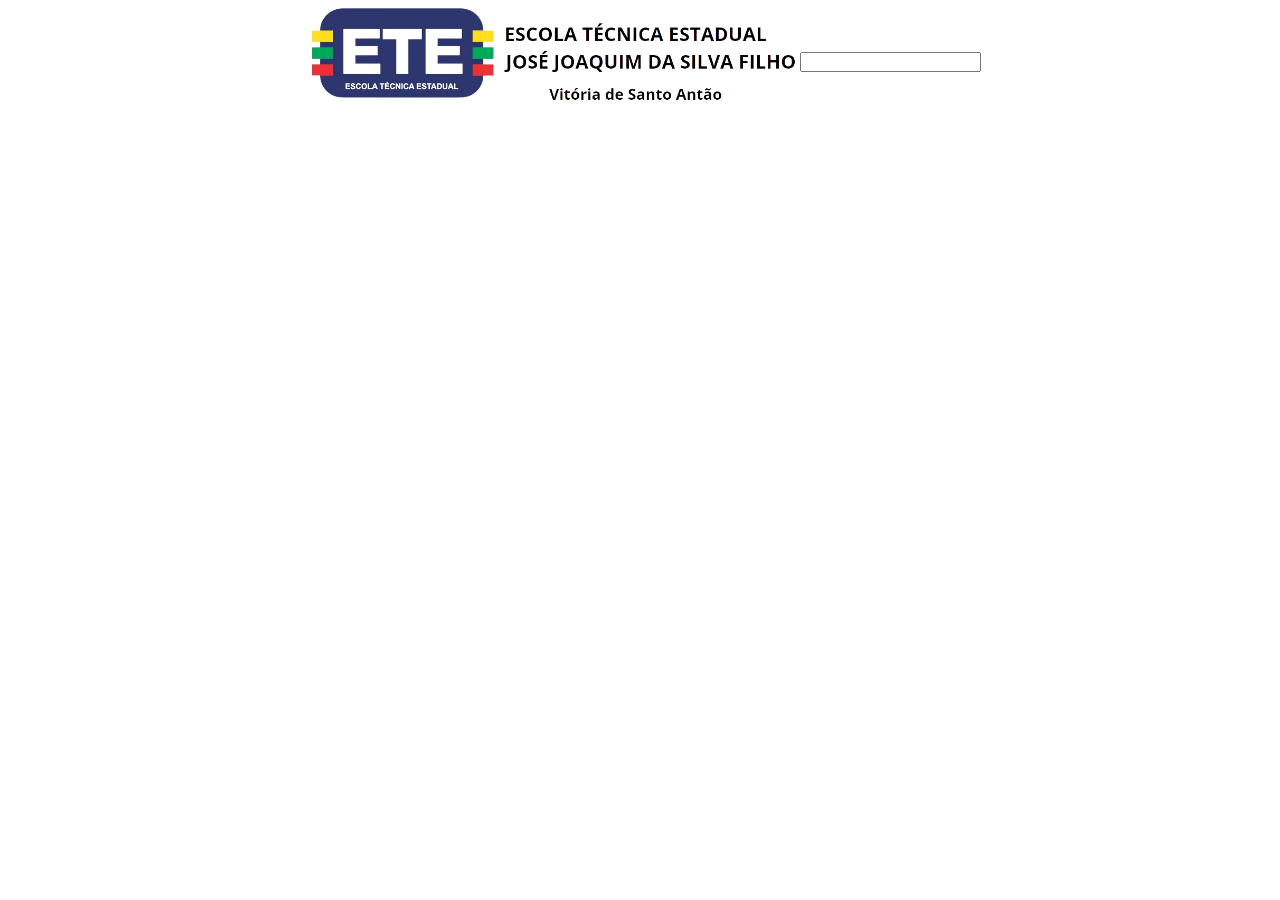
==== teste.html @ 2d3790a5 "alteração do menu" ====
<!DOCTYPE html>
<html lang="en">
<head>
    <meta charset="UTF-8">
    <meta name="viewport" content="width=device-width, initial-scale=1.0">
    <title>Document</title>

    <style>
        * {
    box-sizing: border-box;
    margin: 0;
    padding: 0;
    font-family: "Lato", sans-serif;
    text-align: justify;
}

body {
    display: flex;
    flex-direction: column;
    min-height: 100vh;
    margin: 0 auto;
}

.conteudo-principal {
  flex: 1 1 0;
  background-color: transparent;
}


/* VARIÁVEIS DE COR */

:root {
    --cor-primaria: #0000aa;
    --cor-fundo: white;
    --cor-texto: black;
}

header.topo {
    width: 100%;
    height: 200px;
}

.topo .cabecalho {
    display: flex;
    justify-content: center;
    align-items: center;
    grid-template-areas: "logo titulo";
}

.topo .cabecalho .logo {
    grid-area: logo;
}

.topo .cabecalho .logo img {
    width: 500px;
    height: 120px;
}

.topo .cabecalho input {
    height: 20px;
}
    </style>

</head>
<body>
<div class="conteudo-principal">

    <header class="topo">
        <div class="cabecalho">
            <div class="logo"><img src="images/LOGO-ETE-SEMFUNDO-removebg-preview.png" alt=""></div>

            <input type="text">
        </div>



    </header>
</div>
    
</body>
</html>
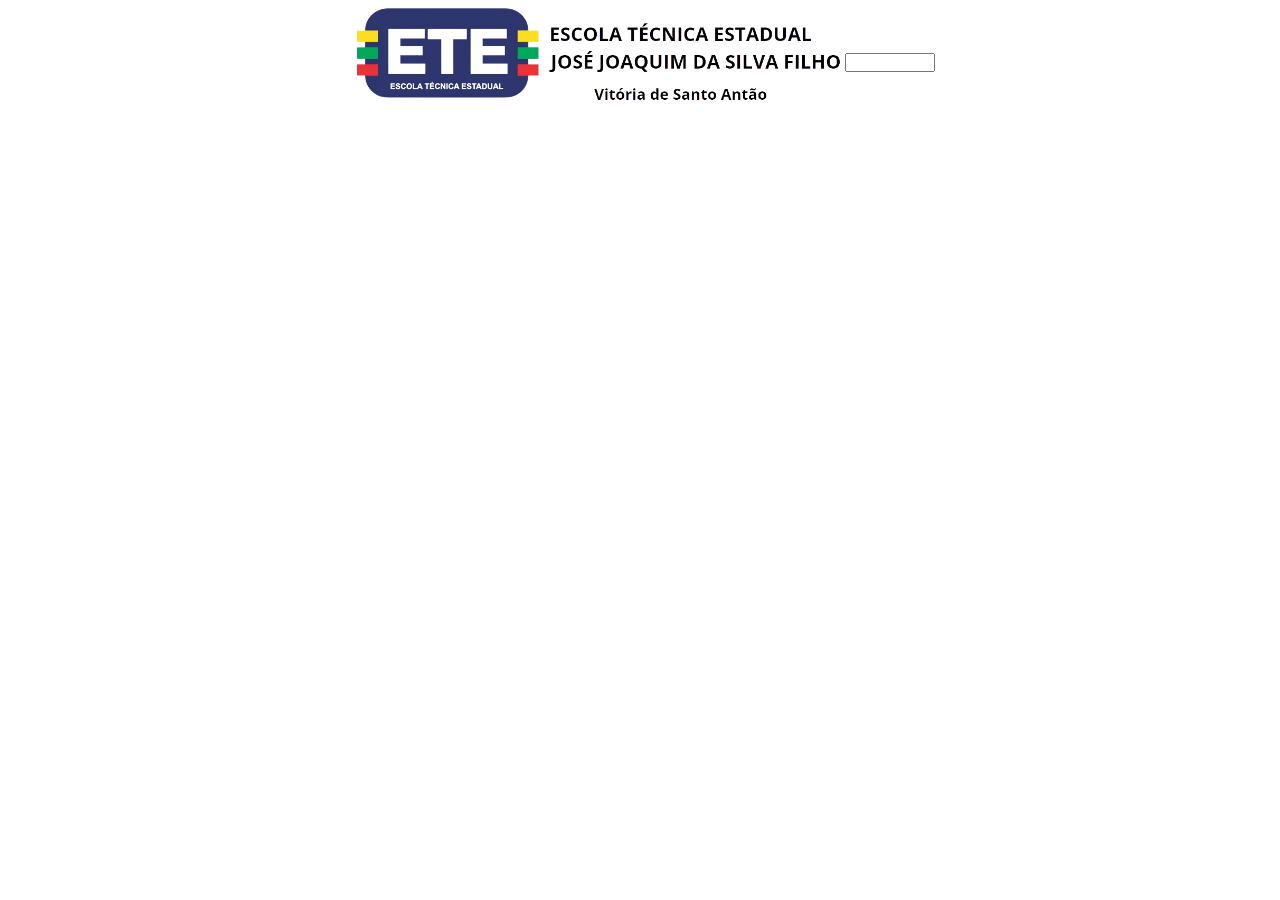
==== commit 6d095580: "Novo design do header" ====
--- a/teste.html
+++ b/teste.html
@@ -56,9 +56,10 @@
     height: 120px;
 }
 
-.topo .cabecalho input {
-    height: 20px;
+.barra-de-pesquisa input{
+    width: 90px;
 }
+
     </style>
 
 </head>
@@ -69,7 +70,9 @@
         <div class="cabecalho">
             <div class="logo"><img src="images/LOGO-ETE-SEMFUNDO-removebg-preview.png" alt=""></div>
 
-            <input type="text">
+            <div class="barra-de-pesquisa">
+                <input type="text">
+            </div>
         </div>
 
 
